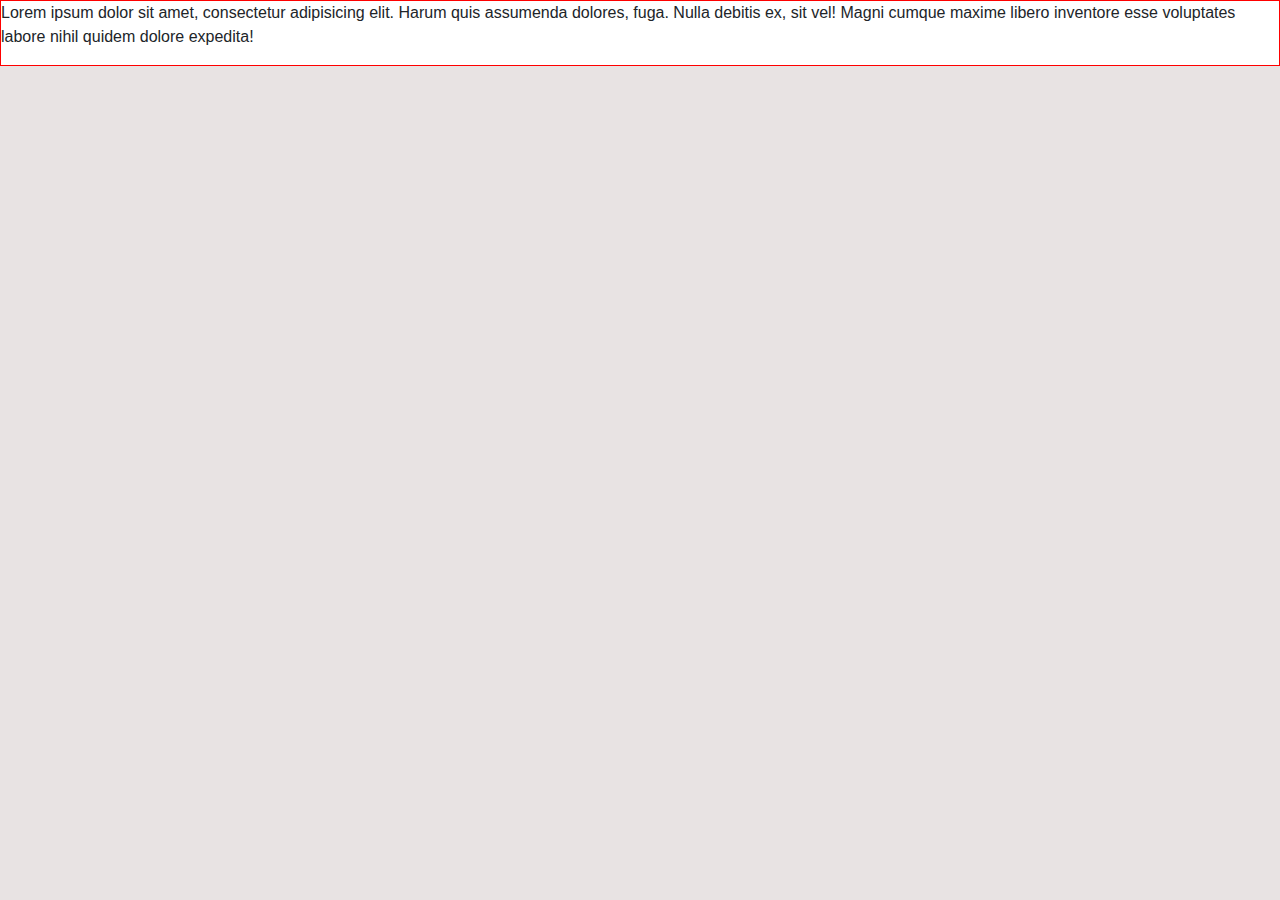
==== templates/tagline.html @ a314a874 "creacion del menu de navegacion ubicado en la parte superior del navegador" ====
<!DOCTYPE html>
<html lang="en">
<head>
	<meta charset="UTF-8">
	<title>tagline</title>
	<link rel="stylesheet" type="text/css" href="../css/style.css">
	<link rel="stylesheet" type="text/css" href="../css/bootstrap.min.css">
</head>
<body>
	<div id="container" style="border: red solid 1px">
		
		<p> Lorem ipsum dolor sit amet, consectetur adipisicing elit. Harum quis assumenda dolores, fuga. Nulla debitis ex, sit vel! Magni cumque maxime libero inventore esse voluptates labore nihil quidem dolore expedita!
	</div>

		
	</div>
</body>
</html>
---- css/style.css ----
body, html {
	background: #E8E3E3;

}

.btn btn-success {
	text-align: right;
}

#post1 {
	
	height: 50%;
	width: 50%;
	

}
#post2 {
	
	height: 50%;
	width: 50%;
	
}
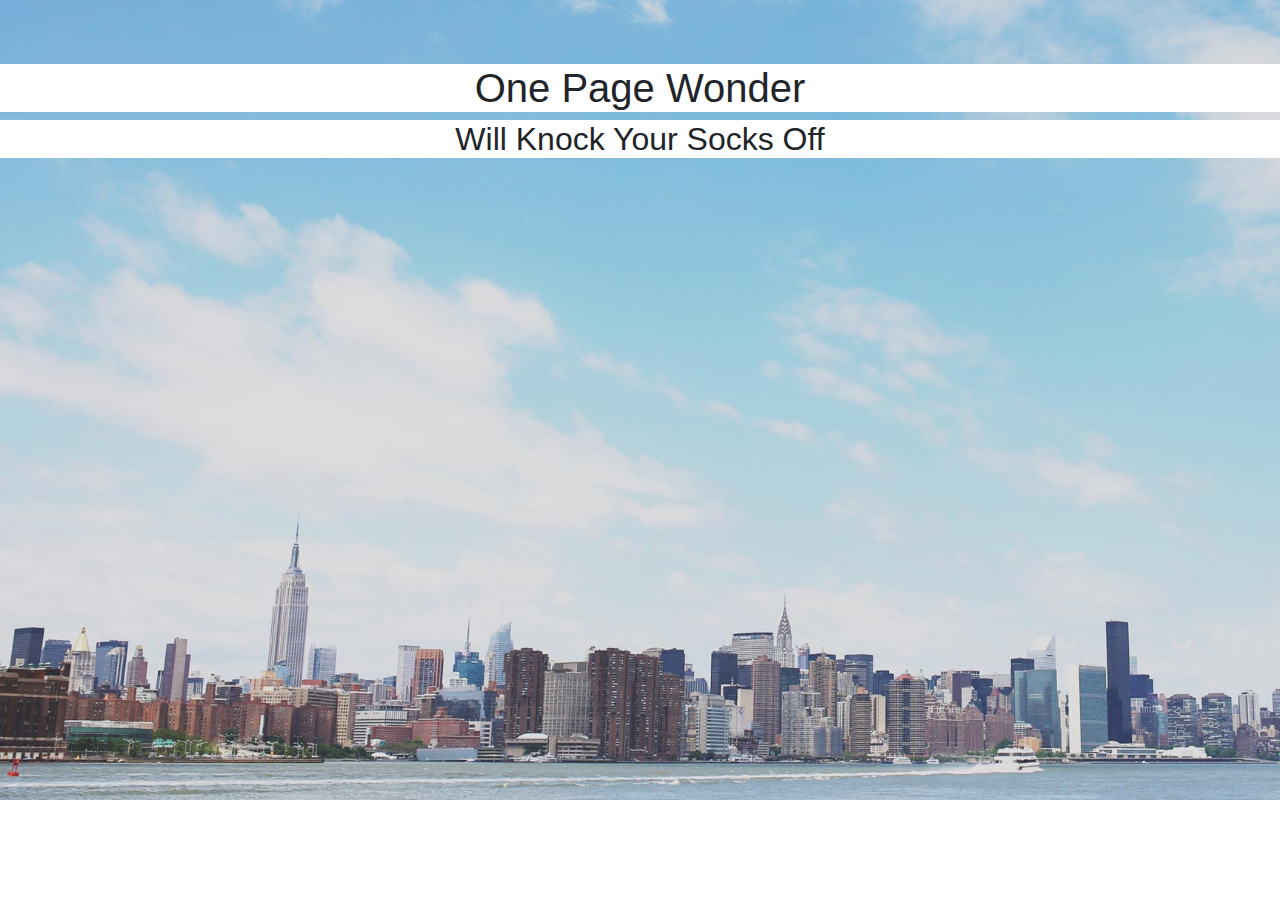
==== commit 7287679a: "creacion de la seccion de tagline" ====
--- a/templates/tagline.html
+++ b/templates/tagline.html
@@ -7,10 +7,17 @@
 	<link rel="stylesheet" type="text/css" href="../css/bootstrap.min.css">
 </head>
 <body>
-	<div id="container" style="border: red solid 1px">
-		
-		<p> Lorem ipsum dolor sit amet, consectetur adipisicing elit. Harum quis assumenda dolores, fuga. Nulla debitis ex, sit vel! Magni cumque maxime libero inventore esse voluptates labore nihil quidem dolore expedita!
-	</div>
+	<div id="container">
+		<div id="containertittle">
+			<div id="title1">
+				<h1> One Page  Wonder </h1>
+				</div>
+					<div id="title2">
+					<h2> Will Knock Your Socks Off</h2>
+				</div>
+			</div>
+		</div>
+	</div>	
 
 		
 	</div>
--- a/css/style.css
+++ b/css/style.css
@@ -1,23 +1,29 @@
 body, html {
-	background: #E8E3E3;
+	margin: 0;
+}
+
+#container {
+	height: 800px;
+	width: 100%;
+	background-image: url(../img/bg.jpg);
+    background-size: cover;
 
 }
 
-.btn btn-success {
-	text-align: right;
+#title1 {
+	padding-top: 5%;
 }
 
-#post1 {
-	
-	height: 50%;
-	width: 50%;
-	
 
-}
-#post2 {
-	
-	height: 50%;
-	width: 50%;
+h1 {
+	font-size: 120px;
+	background: white;
+	text-align: center;
 	
 }
 
+h2 {
+	font-size: 40px;
+	background: white;
+	text-align: center;
+}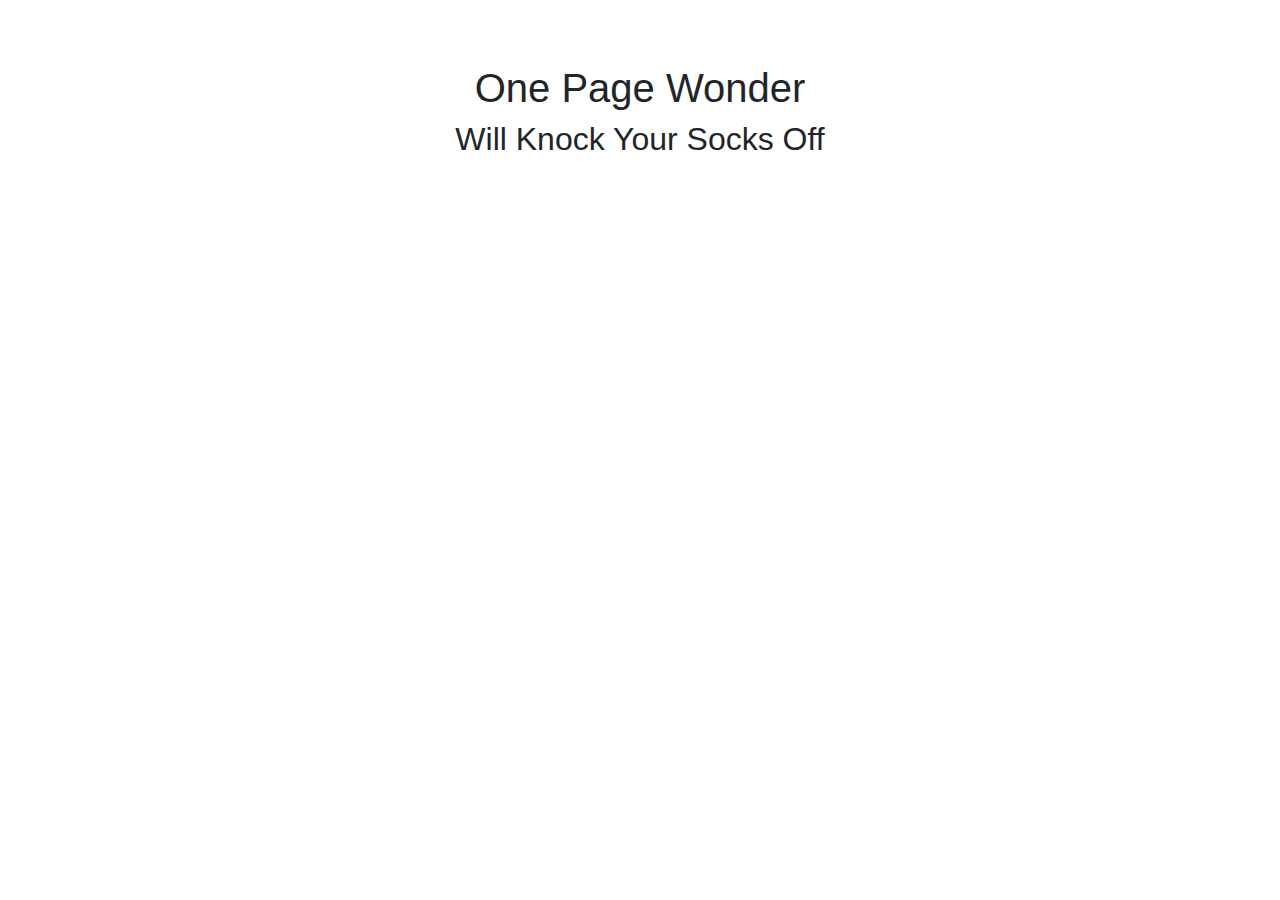
==== commit 1c8b6ac2: "Navbar andn tagline" ====
--- a/templates/tagline.html
+++ b/templates/tagline.html
@@ -7,7 +7,7 @@
 	<link rel="stylesheet" type="text/css" href="../css/bootstrap.min.css">
 </head>
 <body>
-	<div id="container">
+	<div id="container-tagline">
 		<div id="containertittle">
 			<div id="title1">
 				<h1> One Page  Wonder </h1>
@@ -18,7 +18,6 @@
 			</div>
 		</div>
 	</div>	
-
 		
 	</div>
 </body>
--- a/css/style.css
+++ b/css/style.css
@@ -1,7 +1,3 @@
-body, html {
-	margin: 0;
-}
-
 #container {
 	height: 800px;
 	width: 100%;
@@ -26,4 +22,4 @@
 	font-size: 40px;
 	background: white;
 	text-align: center;
-}+}
